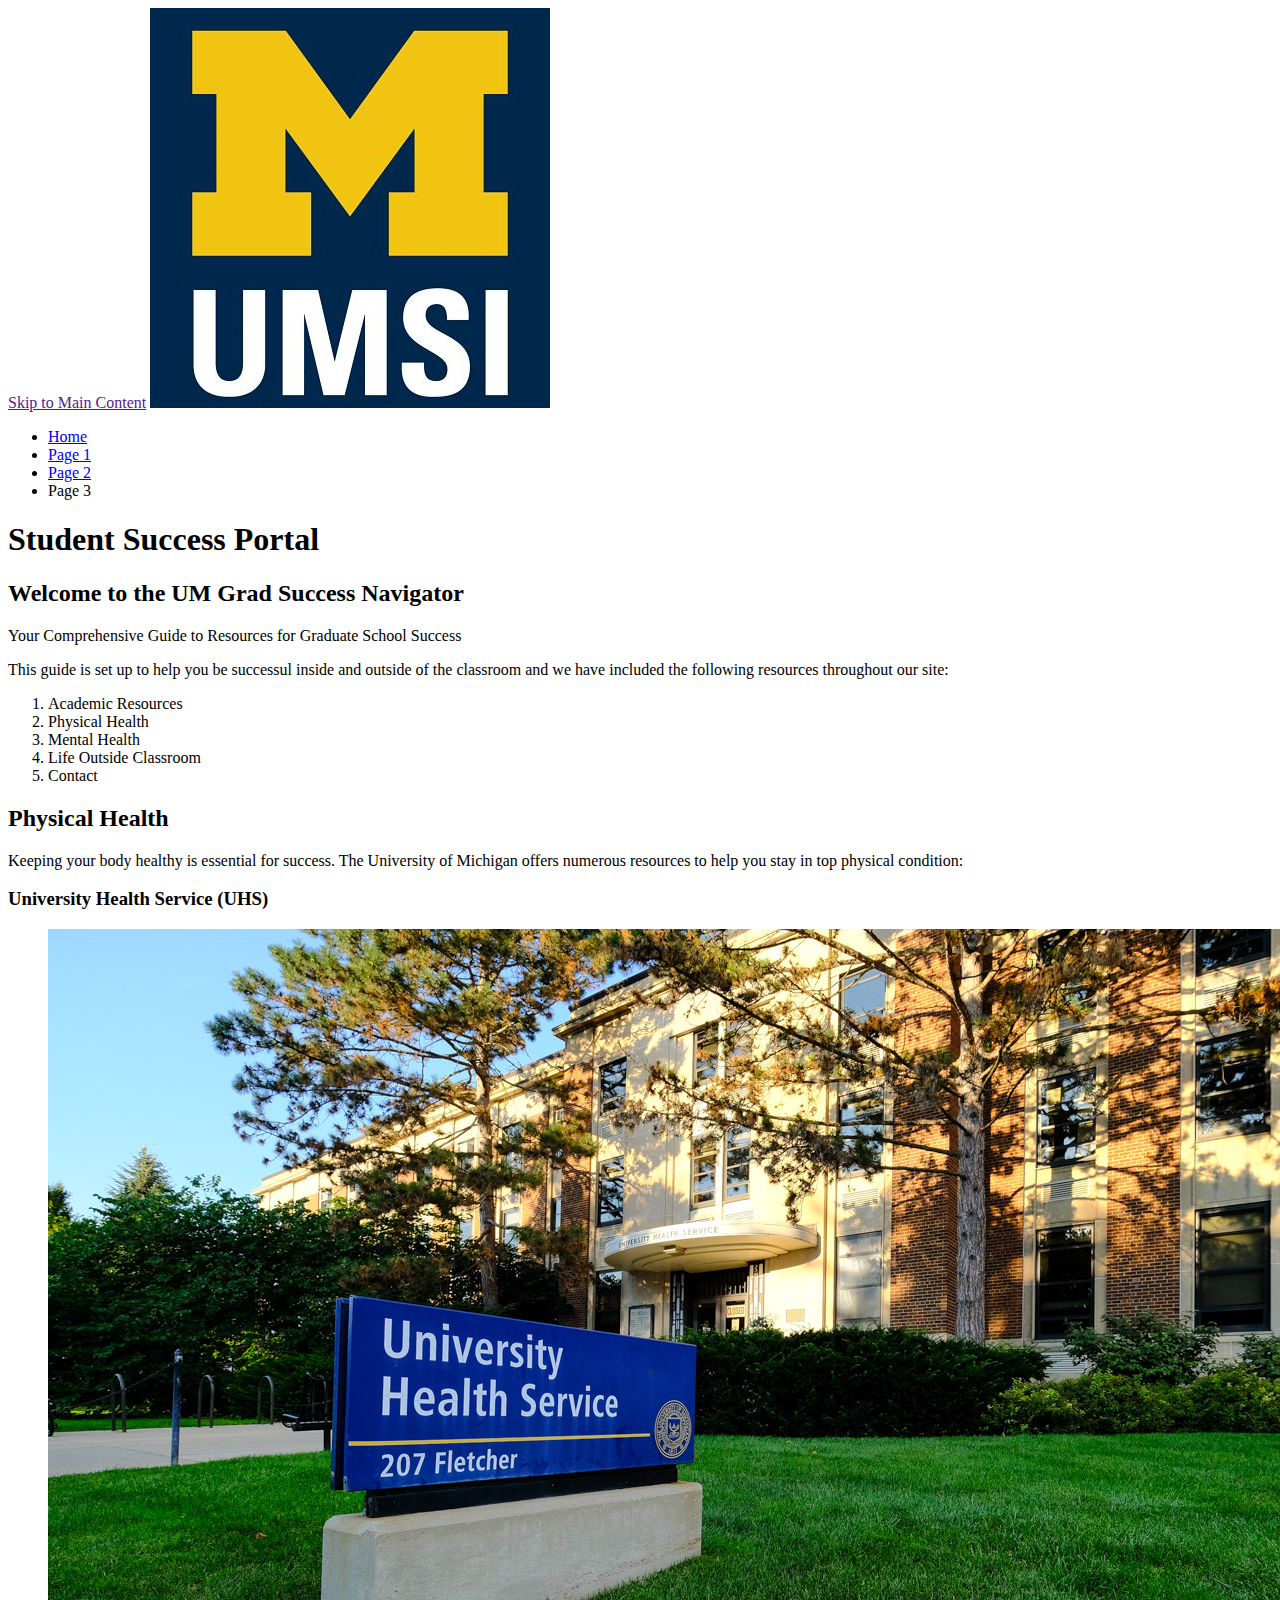
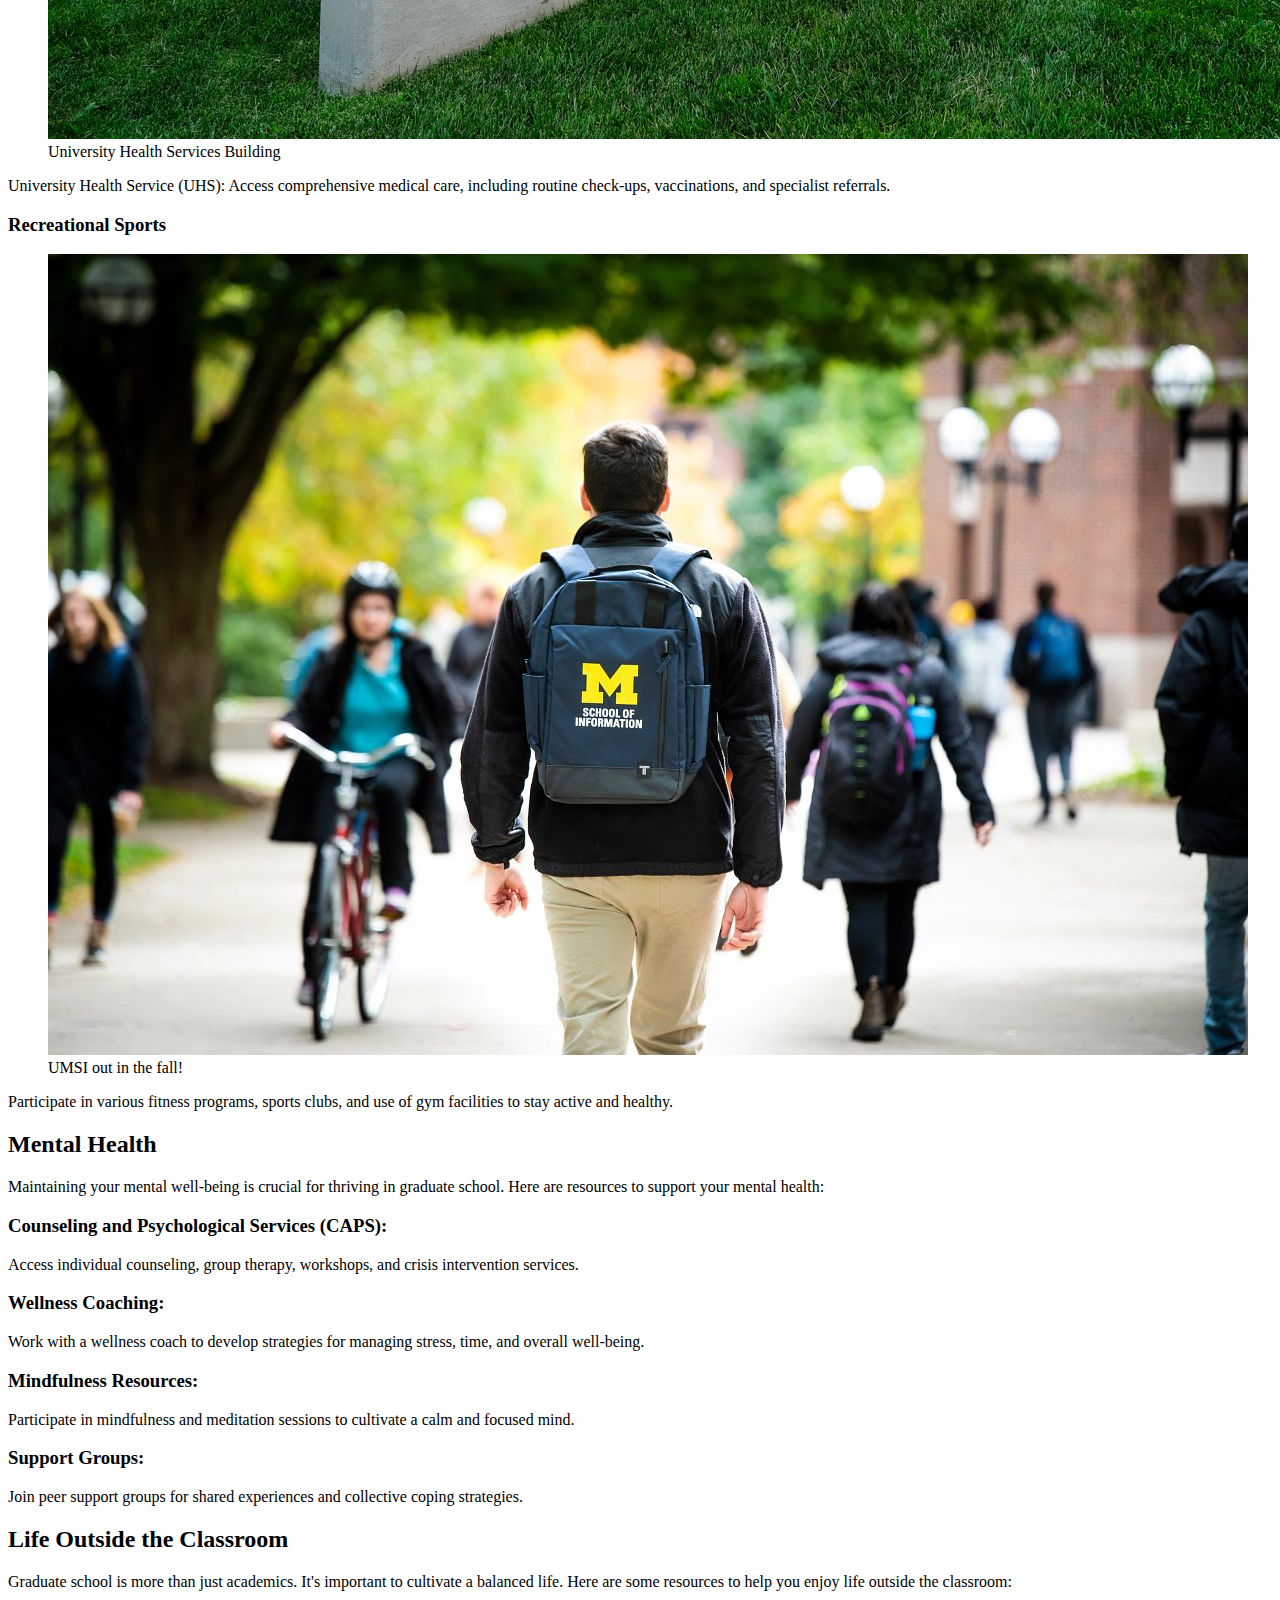
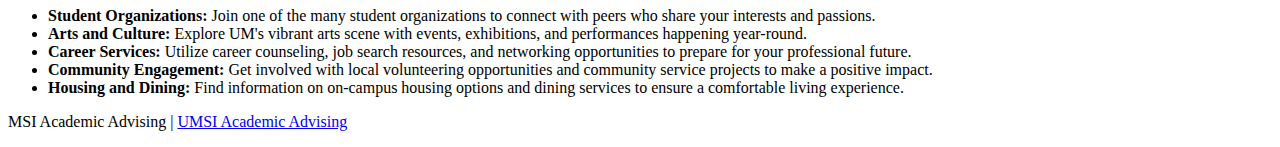
==== index.html @ 16016206 "Add files via upload" ====
<!DOCTYPE html>
<html lang="en">
<head>
    <meta charset="UTF-8">
    <meta name="viewport" content="width=device-width, initial-scale=1.0">
    <title>Student Success Portal</title>
</head>
<body>

    <header>
  <a href = "">Skip to Main Content</a>
        <img src="images/UMSI_signature_vertical_informal_solidblue.jpg" alt="UMSI Logo">
        <nav>
            <ul>
                <li><a href = "index.html">Home</a></li>
                <li><a href = "page_1.html">Page 1</a></li>
                <li><a href = "page_2.html">Page 2</a></li>
                <li>Page 3</li>
            </ul>
        </nav>
        <h1>Student Success Portal</h1>

    </header>
    <main>
        <section>
            <h2>Welcome to the UM Grad Success Navigator</h2>
            <p> Your Comprehensive Guide to Resources for Graduate School Success</p>
            <p>This guide is set up to help you be successul inside and outside of the classroom and we have included the following resources throughout our site:</p>
            <ol>
                <li>Academic Resources</li>
                <li>Physical Health</li>
                <li>Mental Health</li>
                <li>Life Outside Classroom</li>
                <li>Contact</li>
            </ol>
        </section>
        <section>
            <h2>Physical Health</h2>
            <p>Keeping your body healthy is essential for success. The University of Michigan offers numerous resources to help you stay in top physical condition:</p>
            <article>
                <h3>University Health Service (UHS)</h3>
                <figure>
                    <img src="images/UHS.jpg" alt="University Health Services building">
                    <figcaption>University Health Services Building</figcaption>
                </figure>
                <p>University Health Service (UHS): Access comprehensive medical care, including routine check-ups, vaccinations, and specialist referrals.</p>
            </article>
            <article>
                <h3>Recreational Sports</h3>
                <figure>
                    <img src="images/UMSI_CampusFall_UMSIBackpack_02.jpg" alt="A student wears a UMSI backpack in fall on the drag.">
                    <figcaption>UMSI out in the fall!</figcaption>
                </figure>
                <p>Participate in various fitness programs, sports clubs, and use of gym facilities to stay active and healthy.</p>
            </article>
        </section>
        
        <section>
            <h2>Mental Health</h2>
            <p>Maintaining your mental well-being is crucial for thriving in graduate school. Here are resources to support your mental health:</p>
            <article>
                <h3>Counseling and Psychological Services (CAPS):</h3>
                <p> Access individual counseling, group therapy, workshops, and crisis intervention services.</p>
            </article>
            <article>
                <h3>Wellness Coaching:</h3>

                <p>Work with a wellness coach to develop strategies for managing stress, time, and overall well-being.</p>
            </article>
            <article>
                <h3>Mindfulness Resources:</h3>

                <p> Participate in mindfulness and meditation sessions to cultivate a calm and focused mind.</p>
            </article>
            <article>
                <h3>Support Groups:</h3>

                <p> Join peer support groups for shared experiences and collective coping strategies.</p>
            </article>
        </section>

        
        <section id="life-outside-classroom">
            <h2>Life Outside the Classroom</h2>
            <p>Graduate school is more than just academics. It's important to cultivate a balanced life. Here are some resources to help you enjoy life outside the classroom:</p>
            <article>

            </article>
            <ul>
                <li><strong>Student Organizations:</strong> Join one of the many student organizations to connect with peers who share your interests and passions.</li>
                <li><strong>Arts and Culture:</strong> Explore UM's vibrant arts scene with events, exhibitions, and performances happening year-round.</li>
                <li><strong>Career Services:</strong> Utilize career counseling, job search resources, and networking opportunities to prepare for your professional future.</li>
                <li><strong>Community Engagement:</strong> Get involved with local volunteering opportunities and community service projects to make a positive impact.</li>
                <li><strong>Housing and Dining:</strong> Find information on on-campus housing options and dining services to ensure a comfortable living experience.</li>
            </ul>
        </section>
        <!-- Content taken & modified from UMGPT with the prompt, "write me a webpage of intro content to help University of Michigan Master's students navigate different resources for being successful in grad school - this will include academic resources, physical health resources, mental health resources, support for life outside the classroom"
        UMGPT. (2024). UMGPT (August 29th version) [Large language model]. -->
    </main>
    <footer>
        <p>MSI Academic Advising | <a href="https://sites.google.com/umich.edu/msiacademicadvising/student-support-resources">UMSI Academic Advising </a></p>
        </footer>
</body>
</html>
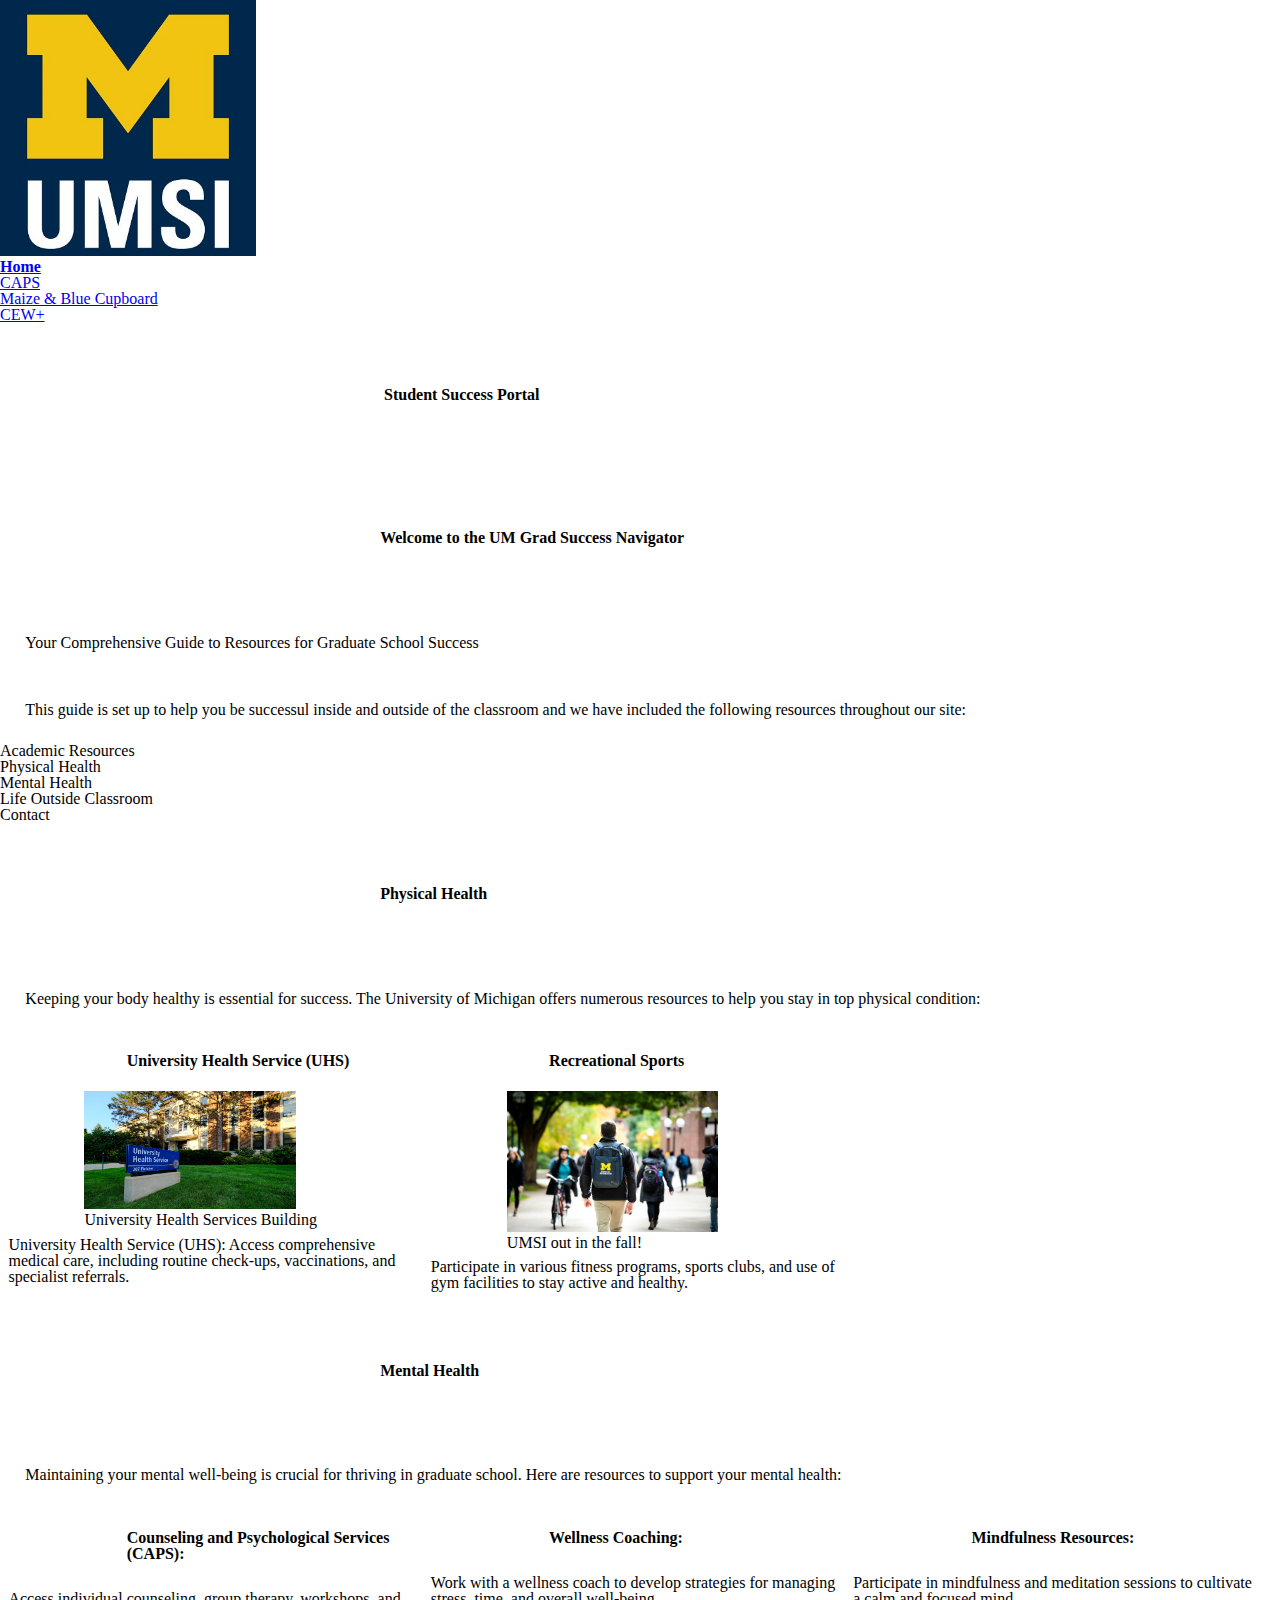
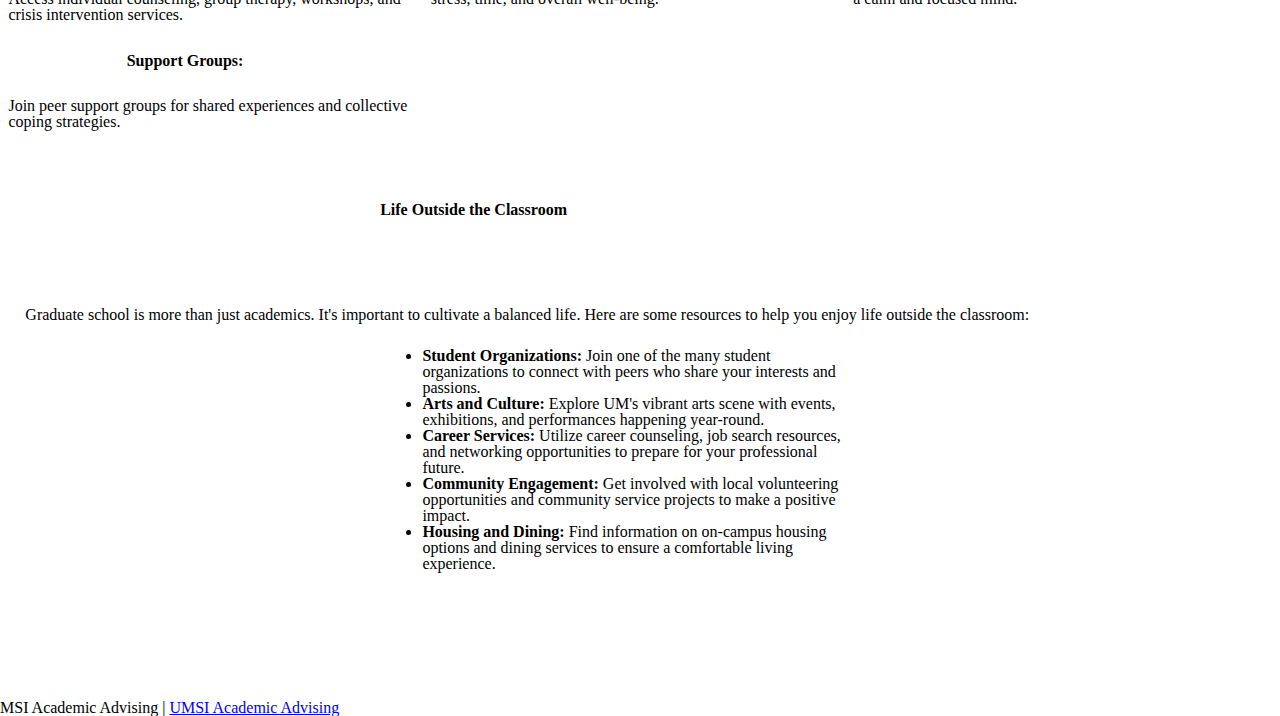
==== commit 66cb3789: "Add files via upload" ====
--- a/index.html
+++ b/index.html
@@ -3,26 +3,30 @@
 <head>
     <meta charset="UTF-8">
     <meta name="viewport" content="width=device-width, initial-scale=1.0">
+    <link rel="icon" type="image/png" href="images/UMSI_signature_vertical_informal_solidblue.jpg"/>
+    <link rel="stylesheet" type="text/css" href="css/html5reset.css">
+    <link rel="stylesheet" type="text/css" href="css/style.css">
     <title>Student Success Portal</title>
 </head>
 <body>
 
     <header>
-  <a href = "">Skip to Main Content</a>
-        <img src="images/UMSI_signature_vertical_informal_solidblue.jpg" alt="UMSI Logo">
+        <a href="#skip-link-target" class="skip" id="skip-link-target">Skip to main content.</a>
+        <img class= "img" src="images/UMSI_signature_vertical_informal_solidblue.jpg" alt="UMSI Logo">
         <nav>
             <ul>
-                <li><a href = "index.html">Home</a></li>
-                <li><a href = "page_1.html">Page 1</a></li>
-                <li><a href = "page_2.html">Page 2</a></li>
-                <li>Page 3</li>
+                <li><a href = "index.html"><b>Home</b></a></li>
+                <li><a href = "CAPS.html">CAPS</a></li>
+                <li><a href = "Maize_Blue Cupboard.html">Maize & Blue Cupboard</a></li>
+                <li><a href = "CEW.html">CEW+</a></li>
             </ul>
         </nav>
         <h1>Student Success Portal</h1>
 
     </header>
+    <!-- <a href="#skip-link-target" class="skip" id="skip-link-target">Skip to main content.</a> -->
     <main>
-        <section>
+        <div class="content">
             <h2>Welcome to the UM Grad Success Navigator</h2>
             <p> Your Comprehensive Guide to Resources for Graduate School Success</p>
             <p>This guide is set up to help you be successul inside and outside of the classroom and we have included the following resources throughout our site:</p>
@@ -33,8 +37,8 @@
                 <li>Life Outside Classroom</li>
                 <li>Contact</li>
             </ol>
-        </section>
-        <section>
+        </div>
+        <div class="content">
             <h2>Physical Health</h2>
             <p>Keeping your body healthy is essential for success. The University of Michigan offers numerous resources to help you stay in top physical condition:</p>
             <article>
@@ -53,9 +57,9 @@
                 </figure>
                 <p>Participate in various fitness programs, sports clubs, and use of gym facilities to stay active and healthy.</p>
             </article>
-        </section>
+        </div>
         
-        <section>
+        <div class="content">
             <h2>Mental Health</h2>
             <p>Maintaining your mental well-being is crucial for thriving in graduate school. Here are resources to support your mental health:</p>
             <article>
@@ -77,10 +81,10 @@
 
                 <p> Join peer support groups for shared experiences and collective coping strategies.</p>
             </article>
-        </section>
+        </div>
 
         
-        <section id="life-outside-classroom">
+        <div class="content" id="life-outside-classroom">
             <h2>Life Outside the Classroom</h2>
             <p>Graduate school is more than just academics. It's important to cultivate a balanced life. Here are some resources to help you enjoy life outside the classroom:</p>
             <article>
@@ -93,7 +97,7 @@
                 <li><strong>Community Engagement:</strong> Get involved with local volunteering opportunities and community service projects to make a positive impact.</li>
                 <li><strong>Housing and Dining:</strong> Find information on on-campus housing options and dining services to ensure a comfortable living experience.</li>
             </ul>
-        </section>
+        </div>
         <!-- Content taken & modified from UMGPT with the prompt, "write me a webpage of intro content to help University of Michigan Master's students navigate different resources for being successful in grad school - this will include academic resources, physical health resources, mental health resources, support for life outside the classroom"
         UMGPT. (2024). UMGPT (August 29th version) [Large language model]. -->
     </main>
--- a/css/style.css
+++ b/css/style.css
@@ -0,0 +1,59 @@
+.skip{
+    position: absolute;
+    left: -10000px;
+    top: auto;
+    height: 35px;
+    overflow: hidden;
+    background-color: #ffffff;
+  }
+
+  .skip:focus {
+    position: static;
+    left: 0;
+    top: 0;
+    width: auto;
+    height: auto;
+  }
+
+  .content{
+    display:grid;
+    grid-template-columns: 33% 33% 33%;
+  }
+
+  .content img{
+    grid-column: 1 /span 3;
+    width: 50%;
+    padding-left: 20%;
+  }
+
+  .content p{
+    font-size: 1fr;
+    grid-column: 1/ span 3;
+    padding: 2%;
+  }
+
+  .img{
+    grid-column: 1/ span 2;
+    width: 20%;
+  }
+
+  h1, h2, h3{
+    font-weight: bold;
+    padding-left: 30%;
+    padding-bottom: 5%;
+    padding-top: 5%;
+    grid-column: 1/ span 3;
+    align-content: center;
+  }
+
+
+  figcaption{
+    grid-column: 1 /span 3;
+    padding-left: 20%;
+    font-size: 0.5fr;
+  }
+
+  footer{
+    font-size: 0.5fr;
+    padding-top: 10%;
+  }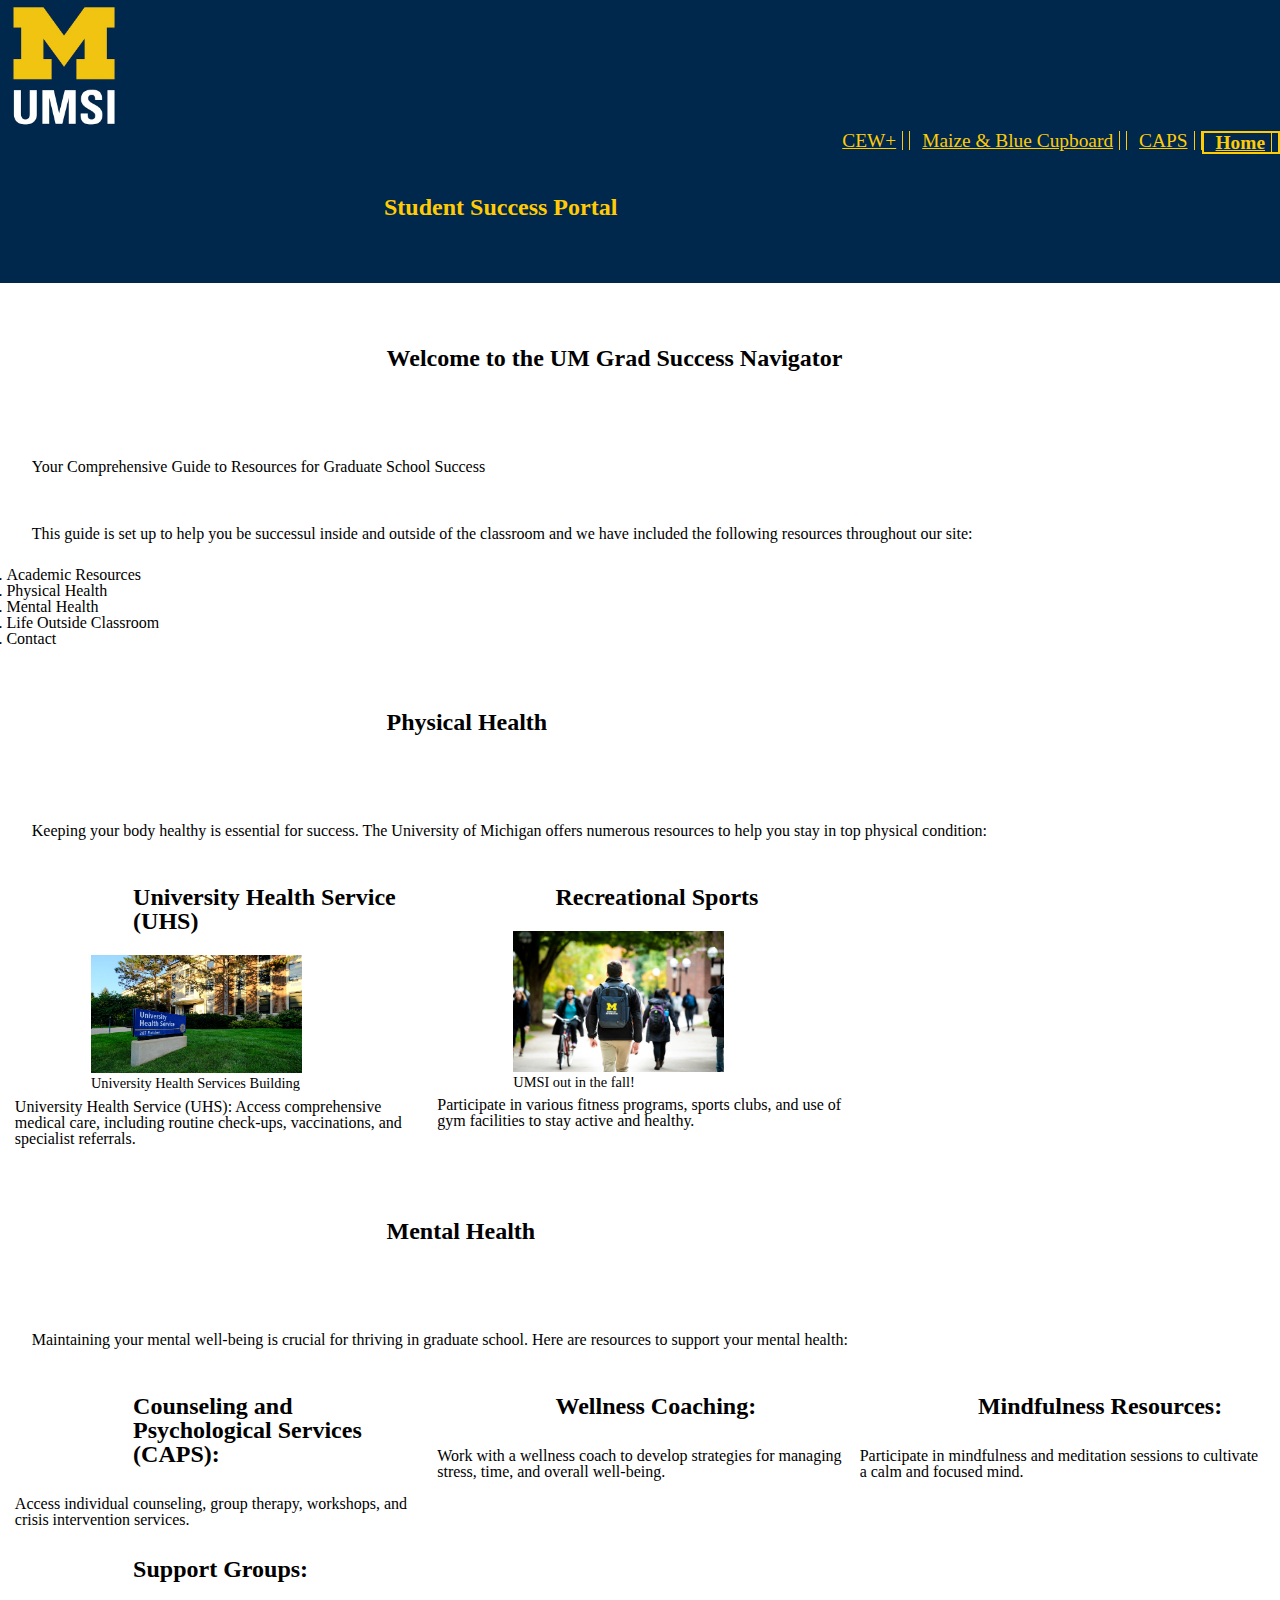
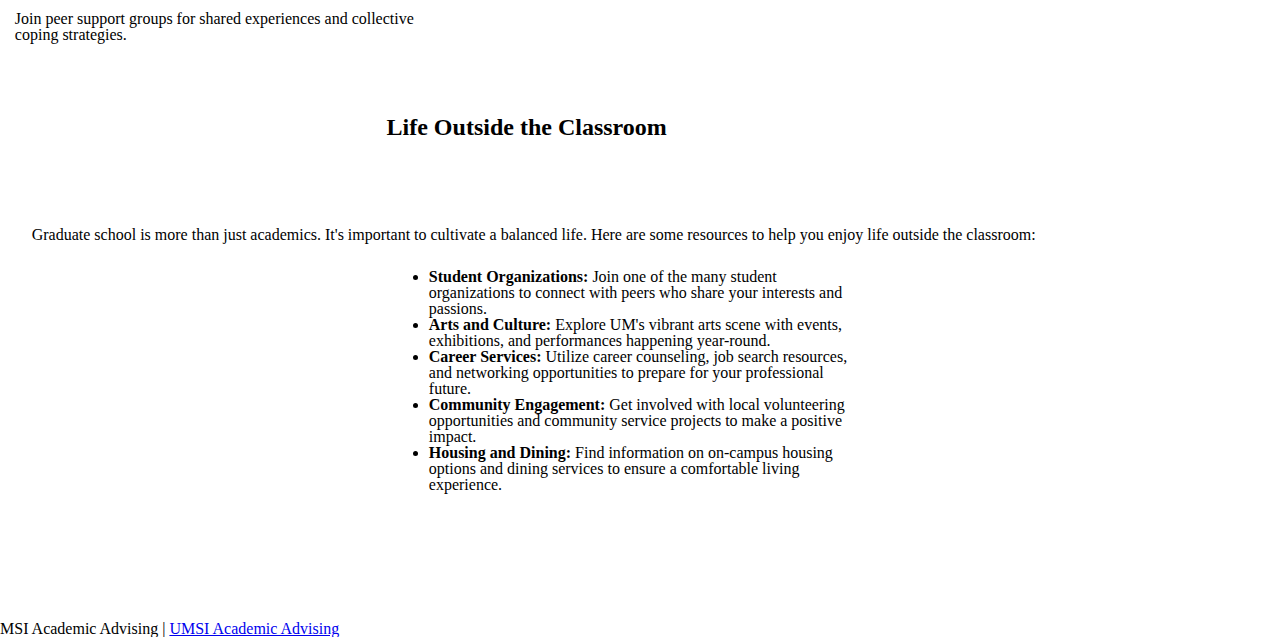
==== commit 5133021e: "Add files via upload" ====
--- a/index.html
+++ b/index.html
@@ -15,7 +15,7 @@
         <img class= "img" src="images/UMSI_signature_vertical_informal_solidblue.jpg" alt="UMSI Logo">
         <nav>
             <ul>
-                <li><a href = "index.html"><b>Home</b></a></li>
+                <li class = "active"><a href = "index.html"><b>Home</b></a></li>
                 <li><a href = "CAPS.html">CAPS</a></li>
                 <li><a href = "Maize_Blue Cupboard.html">Maize & Blue Cupboard</a></li>
                 <li><a href = "CEW.html">CEW+</a></li>
--- a/css/style.css
+++ b/css/style.css
@@ -4,7 +4,7 @@
     top: auto;
     height: 35px;
     overflow: hidden;
-    background-color: #ffffff;
+    background-color: #000000;
   }
 
   .skip:focus {
@@ -15,9 +15,14 @@
     height: auto;
   }
 
+  li.active{
+    border: 2px solid #FFCB05;
+  }
+
   .content{
     display:grid;
     grid-template-columns: 33% 33% 33%;
+    font-family: Montserrat, 'Times New Roman';
   }
 
   .content img{
@@ -27,18 +32,19 @@
   }
 
   .content p{
-    font-size: 1fr;
+    font-size: 100%;
     grid-column: 1/ span 3;
     padding: 2%;
   }
 
   .img{
     grid-column: 1/ span 2;
-    width: 20%;
+    width: 10%;
   }
 
   h1, h2, h3{
     font-weight: bold;
+    font-size: 150%;
     padding-left: 30%;
     padding-bottom: 5%;
     padding-top: 5%;
@@ -53,7 +59,43 @@
     font-size: 0.5fr;
   }
 
+  header{
+    background-color: #00274C;
+    color: #FFCB05;
+  }
+
+  header li, header a{
+    background-color: #00274C;
+    color: #FFCB05;
+    display:inline;
+    border-right: 1px solid #FFCB05;
+    padding-right: 6px;
+    padding-left: 6px;
+    font-size: 110%;
+    float: right;
+  }
+
   footer{
     font-size: 0.5fr;
     padding-top: 10%;
-  }+  }
+
+  @media all and (min-width: 850px) {
+    header, body{
+      grid-template-columns: 1fr 1fr 1fr;
+    }
+
+    figcaption{
+      font-size: 90%;
+      grid-column: 2 / span 1;
+    }
+
+    .content{
+      justify-content: center;
+    }
+
+    header li:hover{
+      font-weight: bold;
+    }
+
+  }
